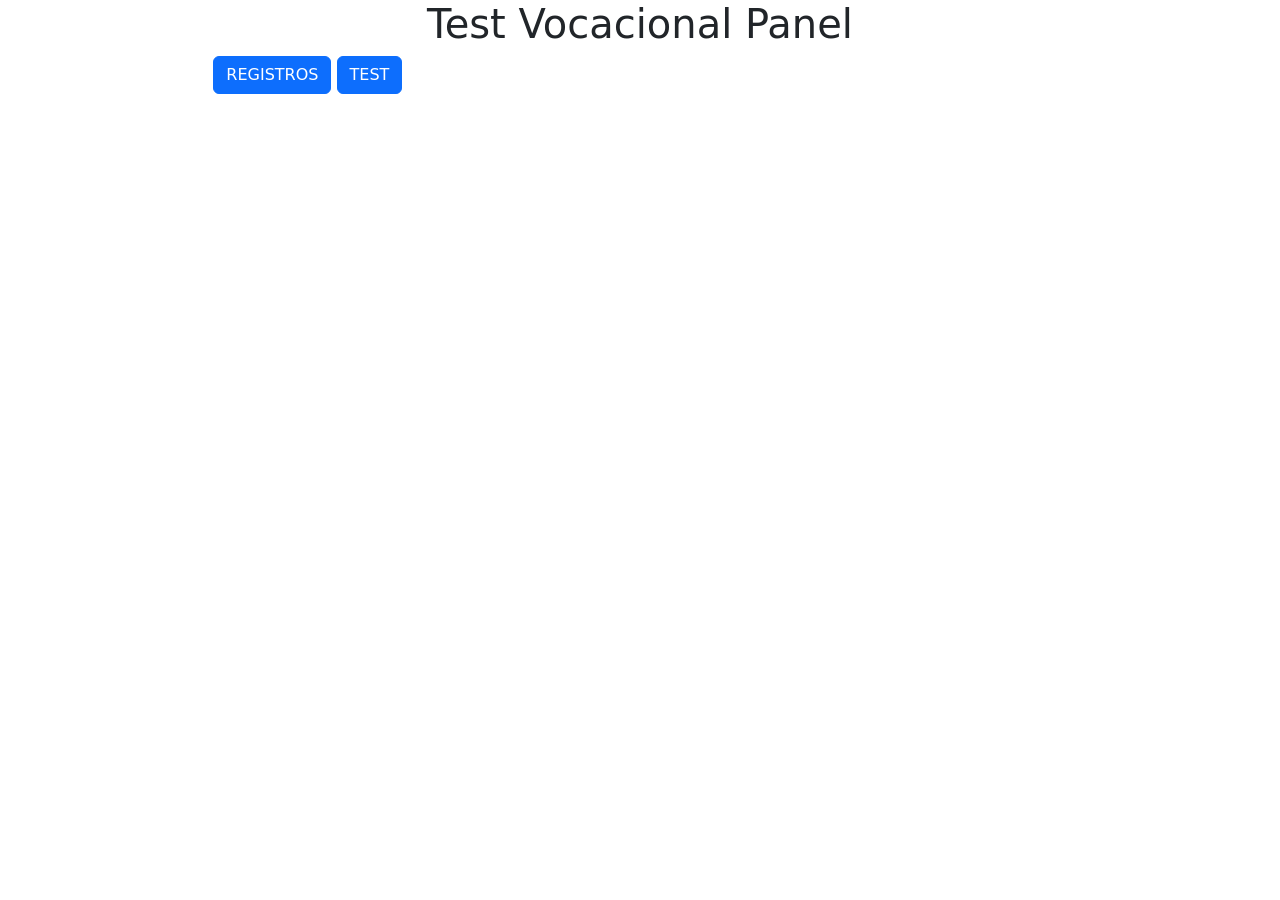
==== src/main/resources/static/index.html @ da2def88 "subida del proyecto" ====
<!DOCTYPE html>
<html lang="en">
<head>
    <meta charset="utf-8">
    <meta name="viewport" content="width=device-width, initial-scale=1">
    <title>Presentacion de la pagina</title>
    <link href="https://cdn.jsdelivr.net/npm/bootstrap@5.3.3/dist/css/bootstrap.min.css" rel="stylesheet" integrity="sha384-QWTKZyjpPEjISv5WaRU9OFeRpok6YctnYmDr5pNlyT2bRjXh0JMhjY6hW+ALEwIH" crossorigin="anonymous">
</head>
<body>
<div class="col-lg-8 offset-lg-2 col-md-10 offset-md-1">
<h1 class="text-center"><Base></Base>Test Vocacional Panel</h1>
    <a href="/tablaAlumnos" class="btn btn-primary">REGISTROS</a>
    <a href="/test" class="btn btn-primary">TEST</a>
</div>
<script src="https://cdn.jsdelivr.net/npm/bootstrap@5.3.3/dist/js/bootstrap.bundle.min.js" integrity="sha384-YvpcrYf0tY3lHB60NNkmXc5s9fDVZLESaAA55NDzOxhy9GkcIdslK1eN7N6jIeHz" crossorigin="anonymous"></script>
</body>
</html>
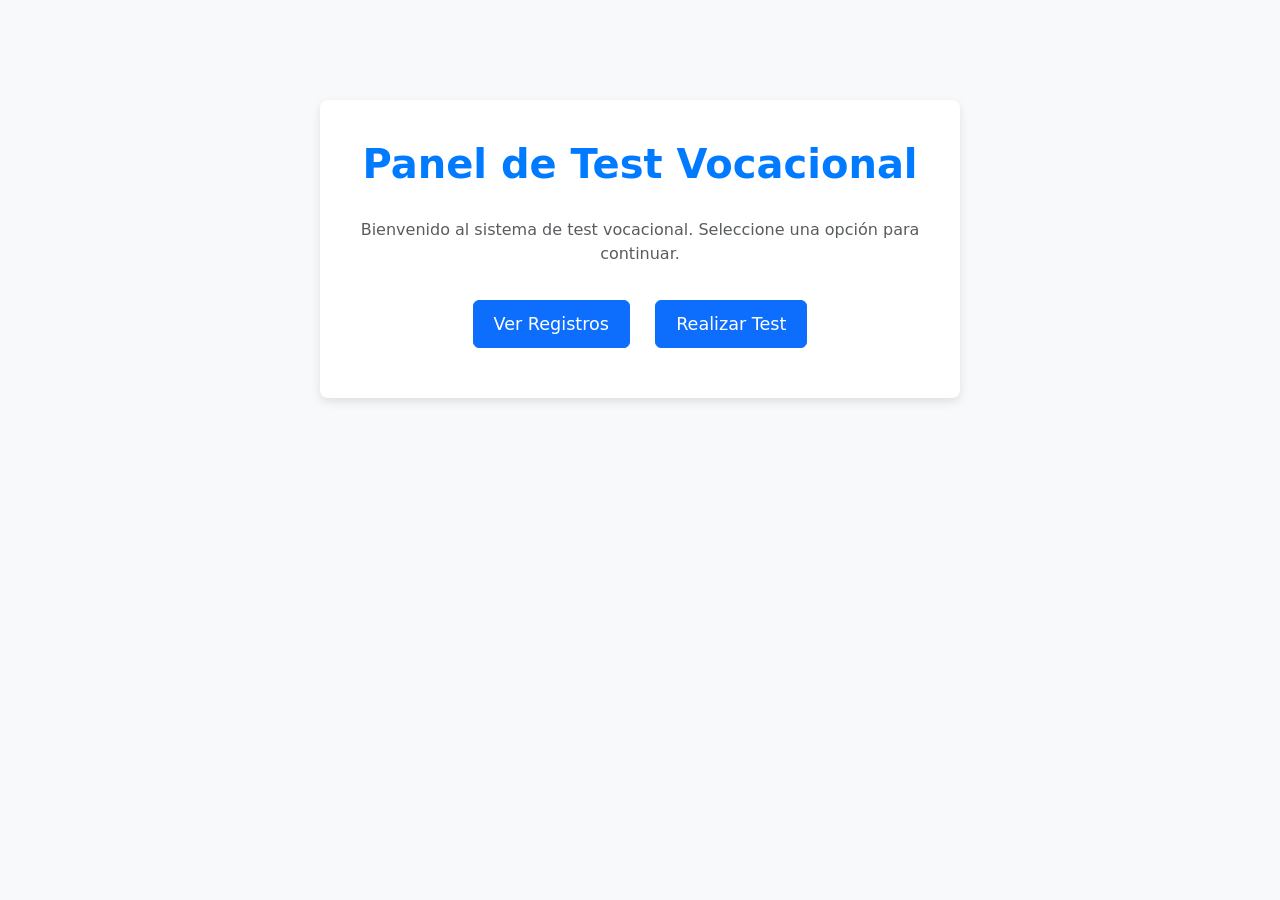
==== commit e46596d8: "mejor estructura" ====
--- a/src/main/resources/static/index.html
+++ b/src/main/resources/static/index.html
@@ -3,15 +3,46 @@
 <head>
     <meta charset="utf-8">
     <meta name="viewport" content="width=device-width, initial-scale=1">
-    <title>Presentacion de la pagina</title>
+    <title>Presentación de la Página</title>
     <link href="https://cdn.jsdelivr.net/npm/bootstrap@5.3.3/dist/css/bootstrap.min.css" rel="stylesheet" integrity="sha384-QWTKZyjpPEjISv5WaRU9OFeRpok6YctnYmDr5pNlyT2bRjXh0JMhjY6hW+ALEwIH" crossorigin="anonymous">
+    <style>
+        body {
+            background-color: #f8f9fa;
+        }
+        .container {
+            margin-top: 100px;
+            background-color: #ffffff;
+            padding: 40px;
+            border-radius: 8px;
+            box-shadow: 0 4px 10px rgba(0, 0, 0, 0.1);
+            text-align: center;
+        }
+        h1 {
+            font-size: 2.5rem;
+            color: #007bff;
+            font-weight: 700;
+            margin-bottom: 30px;
+        }
+        .btn-primary {
+            margin: 10px;
+            padding: 10px 20px;
+            font-size: 1.1rem;
+            font-weight: 500;
+        }
+        .btn-primary:hover {
+            background-color: #0056b3;
+        }
+    </style>
 </head>
 <body>
-<div class="col-lg-8 offset-lg-2 col-md-10 offset-md-1">
-<h1 class="text-center"><Base></Base>Test Vocacional Panel</h1>
-    <a href="/tablaAlumnos" class="btn btn-primary">REGISTROS</a>
-    <a href="/test" class="btn btn-primary">TEST</a>
+
+<div class="container col-lg-6 col-md-8 mx-auto text-center">
+    <h1>Panel de Test Vocacional</h1>
+    <p class="mb-4 text-muted">Bienvenido al sistema de test vocacional. Seleccione una opción para continuar.</p>
+    <a href="/tablaAlumnos" class="btn btn-primary">Ver Registros</a>
+    <a href="/test" class="btn btn-primary">Realizar Test</a>
 </div>
+
 <script src="https://cdn.jsdelivr.net/npm/bootstrap@5.3.3/dist/js/bootstrap.bundle.min.js" integrity="sha384-YvpcrYf0tY3lHB60NNkmXc5s9fDVZLESaAA55NDzOxhy9GkcIdslK1eN7N6jIeHz" crossorigin="anonymous"></script>
 </body>
 </html>
